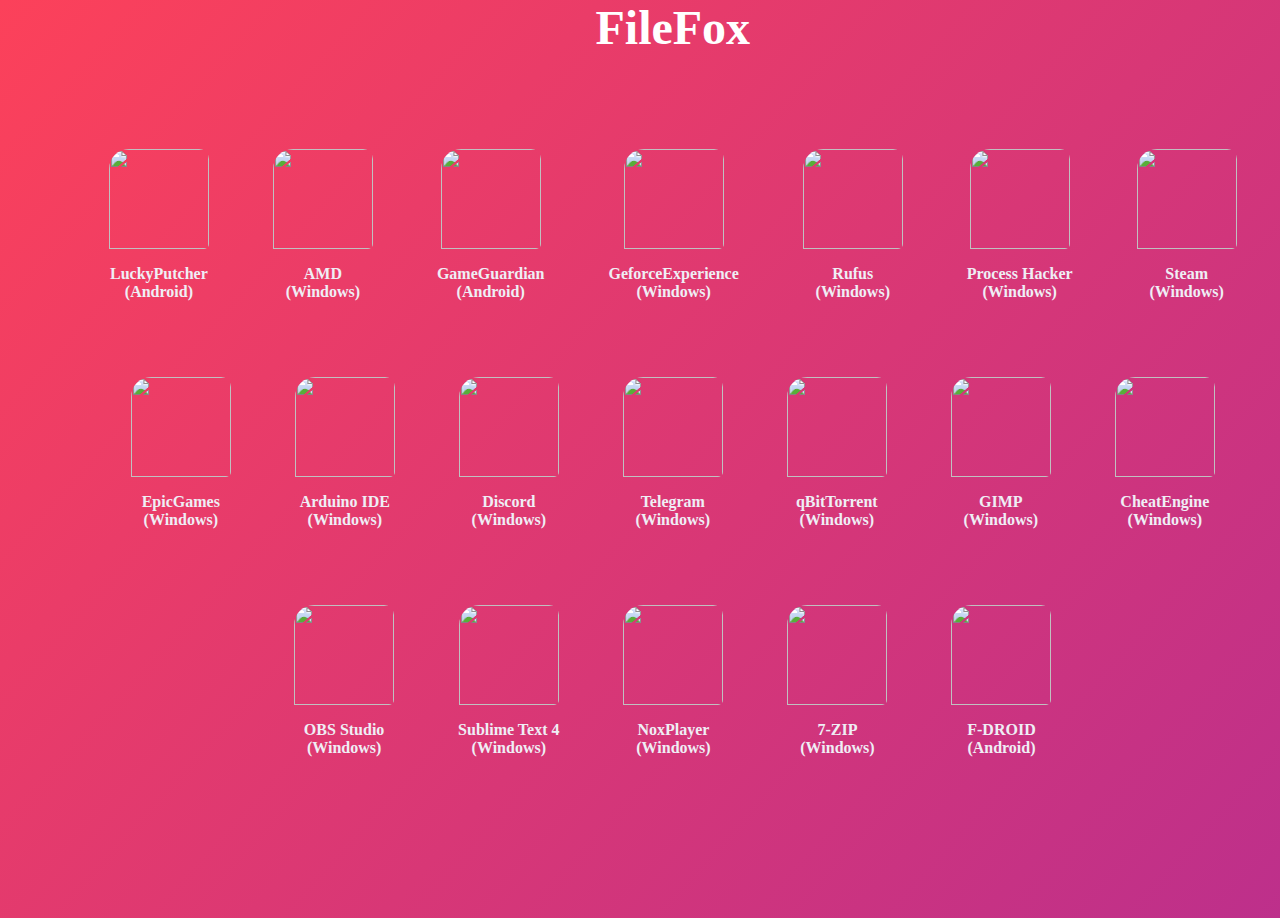
==== filefox/index.html @ e96a43e4 "Add files via upload" ====
<html lang="en">
    <head>
        <meta charset="UTF-8">
        <title>FileFox</title>
        <link href="style.css" rel="stylesheet">
        <link rel="shortcut icon" href="https://www.pinclipart.com/picdir/big/197-1979165_fox-face-icon-zorro-emoji-clipart.png"> 
    </head>
    <body>
        <div class="background">
               <div class="cube"></div>
               <div class="cube"></div>
               <div class="cube"></div>
            </div>
        <ul align="center">
            <h1 align="center">FileFox<h1>
            <h4>
                <a href="https://download2325.mediafire.com/aao6dnt2dupg/v3ird4ivtnyvfiy/LP_Installer_10.0.0.apk"><img src="https://www.luckypatchers.com/wp-content/uploads/2018/01/Lucky-Patcher-icon.png"></a>
                <p>LuckyPutcher <br>(Android)</br></p>
            </h4>

            <h4>
                <a href="https://www.amd.com/en/support"><img src="https://external-content.duckduckgo.com/iu/?u=https%3A%2F%2Flogosmarcas.net%2Fwp-content%2Fuploads%2F2020%2F04%2FAMD-Emblema.png"></a>
                <p>AMD <br>(Windows)</br></p>
            </h4>

            <h4>
                <a href="https://gameguardian.net/forum/files/file/2-gameguardian/?do=download&r=50314&confirm=1"><img src="https://static.gameguardian.net/monthly_2016_12/logo.thumb.png.7e6f453438b79553827ec76a22473765.png"></a>
                <p>GameGuardian <br>(Android)</br></p>
            </h4>

            <h4>
                <a href="https://ru.download.nvidia.com/GFE/GFEClient/3.25.0.84/GeForce_Experience_v3.25.0.84.exe"><img src="https://www.nvidia.com/content/dam/en-zz/Solutions/geforce/home/geforce-experience-beta-407@2x.jpg"></a>
                <p>GeforceExperience <br>(Windows)</br></p>
            </h4>

            <h4>
                <a href="https://github.com/pbatard/rufus/releases/download/v3.17/rufus-3.17.exe"><img src="https://rufus.ie/pics/rufus-128.png"></a>
                <p>Rufus <br>(Windows)</br></p>
            </h4>

            <h4>
                <a href="https://sourceforge.net/projects/processhacker/files/processhacker2/processhacker-2.39-setup.exe/download"><img src="https://a.fsdn.com/allura/p/processhacker/icon?1518244867"></a>
                <p>Process Hacker <br>(Windows)</br></p>
            </h4>

            <h4>
                <a href="https://cdn.cloudflare.steamstatic.com/client/installer/SteamSetup.exe"><img src="https://upload.wikimedia.org/wikipedia/commons/thumb/8/83/Steam_icon_logo.svg/128px-Steam_icon_logo.svg.png"></a>
                <p>Steam <br>(Windows)</br></p>
            </h4>

            <h4>
                <a href="https://launcher-public-service-prod06.ol.epicgames.com/launcher/api/installer/download/EpicGamesLauncherInstaller.msi"><img src="https://upload.wikimedia.org/wikipedia/commons/thumb/3/31/Epic_Games_logo.svg/200px-Epic_Games_logo.svg.png"></a>
                <p>EpicGames <br>(Windows)</br></p>
            </h4>

            <h4>
                <a href="https://downloads.arduino.cc/arduino-1.8.19-windows.exe"><img src="http://developers.gausstoys.com/images/developers/logos/arduino_circle.png"></a>
                <p>Arduino IDE <br>(Windows)</br></p>
            </h4>

            <h4>
                <a href="https://discord.com/api/downloads/distributions/app/installers/latest?channel=stable&platform=win&arch=x86"><img src="https://static.miraheze.org/freshwebsiteswiki/a/af/Discord_Logo.png"></a>
                <p>Discord <br>(Windows)</br></p>
            </h4>

            <h4>
                <a href="https://telegram.org/dl/desktop/win64"><img src="https://telegram.org/img/t_logo.svg?1"></a>
                <p>Telegram <br>(Windows)</br></p>
            </h4>

            <h4>
                <a href="https://www.fosshub.com/qBittorrent.html?dwl=qbittorrent_4.4.1_x64_setup.exe"><img src="https://a.fsdn.com/allura/p/qbittorrent/icon?1518743661?&w=128"></a>
                <p>qBitTorrent <br>(Windows)</br></p>
            </h4>

            <h4>
                <a href="https://download.gimp.org/mirror/pub/gimp/v2.10/windows/gimp-2.10.30-setup.exe"><img src="https://www.gimp.org/images/frontpage/wilber-big.png"></a>
                <p>GIMP <br>(Windows)</br></p>
            </h4>

            <h4>
                <a href="https://d1tvmj3dyb0q0v.cloudfront.net/installer/5487422498618/500319"><img src="https://upload.wikimedia.org/wikipedia/en/b/b3/CheatEngine.png"></a>
                <p>CheatEngine <br>(Windows)</br></p>
            </h4>

            <h4>
                <a href="https://cdn-fastly.obsproject.com/downloads/OBS-Studio-27.2.1-Full-Installer-x64.exe"><img src="https://obsproject.com/assets/images/new_icon_small-r.png"></a>
                <p>OBS Studio <br>(Windows)</br></p>
            </h4>

            <h4>
                <a href="https://download.sublimetext.com/sublime_text_build_4126_x64_setup.exe"><img src="https://cdn.worldvectorlogo.com/logos/sublime-text.svg"></a>
                <p>Sublime Text 4 <br>(Windows)</br></p>
            </h4>

            <h4>
                <a href="https://www.bignox.com/en/download/fullPackage"><img src="https://oneprogs.ru/wp-content/uploads/nox-player-logo-300x300.png"></a>
                <p>NoxPlayer <br>(Windows)</br></p>
            </h4>

            <h4>
                <a href="https://www.7-zip.org/a/7z2107-x64.exe"><img src="https://www.7-zip.org/7ziplogo.png"></a>
                <p>7-ZIP <br>(Windows)</br></p>
            </h4>

            <h4>
                <a href="https://f-droid.org/F-Droid.apk"><img src="https://upload.wikimedia.org/wikipedia/commons/thumb/3/3c/F-Droid_Logo_4.svg/640px-F-Droid_Logo_4.svg.png"></a>
                <p>F-DROID <br>(Android)</br></p>
            </h4>
        </ul>
    </body>
</html>
---- filefox/style.css ----
/* ============= Animation background ========= */
html, body {
  margin: 0;
  height: 100%;
  overflow: hidden
}

.cube {
  position: absolute;
  top: 80vh;
  left: 45vw;
  width: 10px;
  height: 10px;
  border: solid 1px #D7D4E4;
  transform-origin: top left;
  transform: scale(0) rotate(0deg) translate(-50%, -50%);
  animation: cube 12s ease-in forwards infinite;
}
.cube:nth-child(2n) {
  border-color: #FFF ;
}
.cube:nth-child(2) {
  animation-delay: 2s;
  left: 25vw;
  top: 40vh;
}
.cube:nth-child(3) {
  animation-delay: 4s;
  left: 75vw;
  top: 50vh;
}
.cube:nth-child(4) {
  animation-delay: 6s;
  left: 90vw;
  top: 10vh;
}
.cube:nth-child(5) {
  animation-delay: 8s;
  left: 10vw;
  top: 85vh;
}
.cube:nth-child(6) {
  animation-delay: 2s;
  left: 50vw;
  top: 10vh;
}
/* Animate Background*/
@keyframes Gradient {
  0% {
    background-position: 0 50%;
  }
  50% {
    background-position: 100% 50%;
  }
  100% {
    background-position: 5% 50%;
  }
}
@keyframes cube {
  from {
    transform: scale(0) rotate(0deg) translate(-50%, -50%);
    opacity: 1;
  }
  to {
    transform: scale(20) rotate(960deg) translate(-50%, -50%);
    opacity: 0;
  }
}

body {

  background: linear-gradient(132deg, #FC415A, #731bc5, #212335);
  background-size: 400% 500%;
  animation: Gradient 20s ease infinite;
  position: relative;
  width: 102%;
  height: 102%;
  overflow: hidden;
  padding:0;

}

.for-style {
  color: #ffffff;
}

img{
  color: #fff;
  list-style: none;
  transition: .3s;
  text-decoration: none;
  border-radius: 20px 10px 5px 0;
  width: 100px;

}

img:hover{
  opacity: .3;
  transform: rotate(20deg);
}
p{
  color: #fff;
  list-style: none;
  transition: .3s;
}
p{
  text-decoration: none;
  color: #EFEEF5;
}
p:hover{
  opacity: .3;
}
h4 {
  display: inline-block;
  margin: 30px;
}
h1 {
  color: white;

}

h1 {
  font-size: 48px;
  align-content: center;
}
body, a:hover
  {
    cursor: url(https://cur.cursors-4u.net/cursors/cur-2/cur116.cur), progress !important;
  } 
}
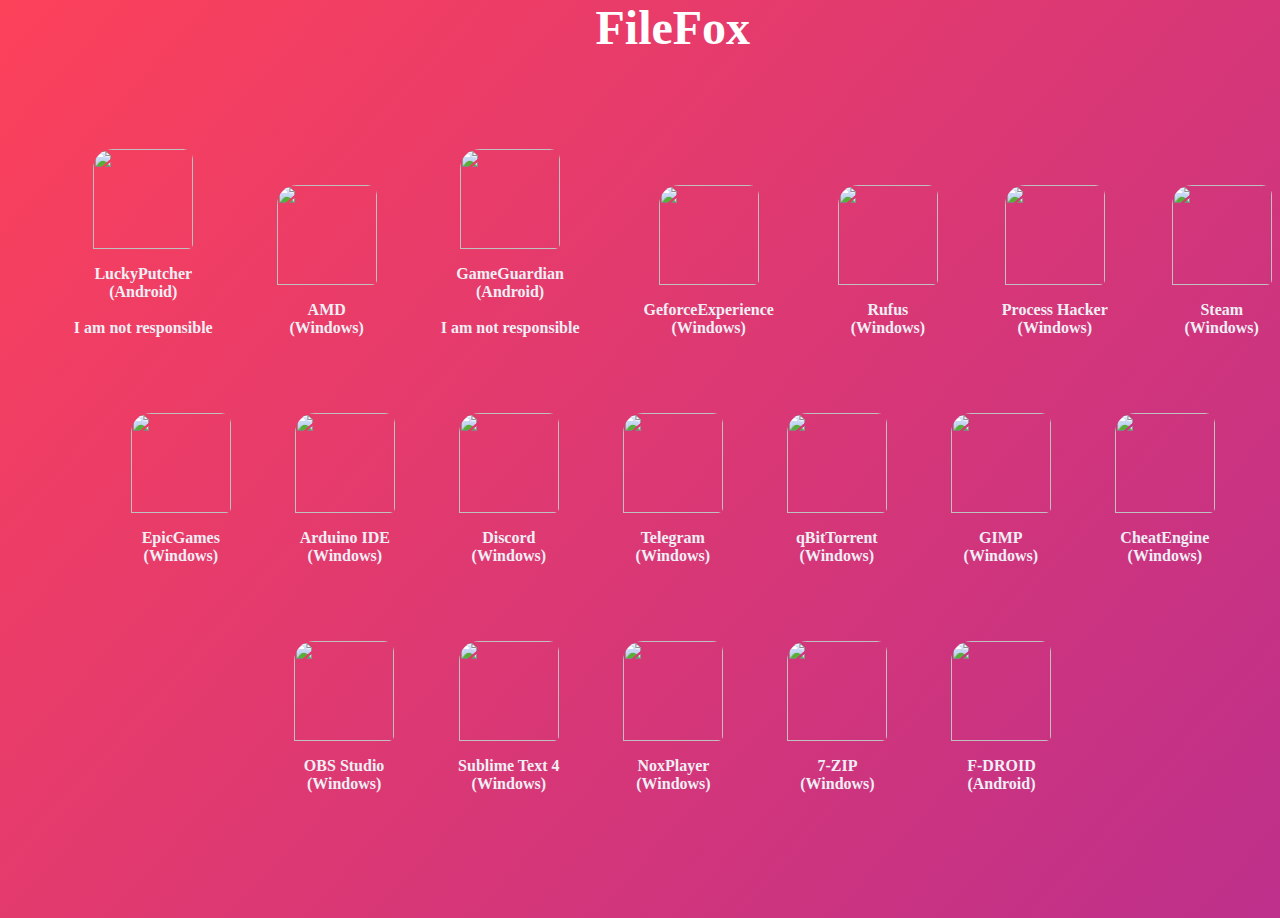
==== commit dd07a1af: "Update index.html" ====
--- a/filefox/index.html
+++ b/filefox/index.html
@@ -14,8 +14,8 @@
         <ul align="center">
             <h1 align="center">FileFox<h1>
             <h4>
-                <a href="https://download2325.mediafire.com/aao6dnt2dupg/v3ird4ivtnyvfiy/LP_Installer_10.0.0.apk"><img src="https://www.luckypatchers.com/wp-content/uploads/2018/01/Lucky-Patcher-icon.png"></a>
-                <p>LuckyPutcher <br>(Android)</br></p>
+                <a href="https://www27.zippyshare.com/d/mTkFzBqm/37896/Installer_10.0.7.apk"><img src="https://www.luckypatchers.com/wp-content/uploads/2018/01/Lucky-Patcher-icon.png"></a>
+                <p>LuckyPutcher <br>(Android)</br><br>I am not responsible</br></p>
             </h4>
 
             <h4>
@@ -25,11 +25,11 @@
 
             <h4>
                 <a href="https://gameguardian.net/forum/files/file/2-gameguardian/?do=download&r=50314&confirm=1"><img src="https://static.gameguardian.net/monthly_2016_12/logo.thumb.png.7e6f453438b79553827ec76a22473765.png"></a>
-                <p>GameGuardian <br>(Android)</br></p>
+                <p>GameGuardian <br>(Android)</br><br>I am not responsible</br></p>
             </h4>
 
             <h4>
-                <a href="https://ru.download.nvidia.com/GFE/GFEClient/3.25.0.84/GeForce_Experience_v3.25.0.84.exe"><img src="https://www.nvidia.com/content/dam/en-zz/Solutions/geforce/home/geforce-experience-beta-407@2x.jpg"></a>
+                <a href="https://ru.download.nvidia.com/GFE/GFEClient/3.25.0.84/GeForce_Experience_v3.25.0.84.exe"><img src="https://vectorified.com/images/nvidia-icon-22.png"></a>
                 <p>GeforceExperience <br>(Windows)</br></p>
             </h4>
 
@@ -109,4 +109,4 @@
             </h4>
         </ul>
     </body>
-</html>+</html>
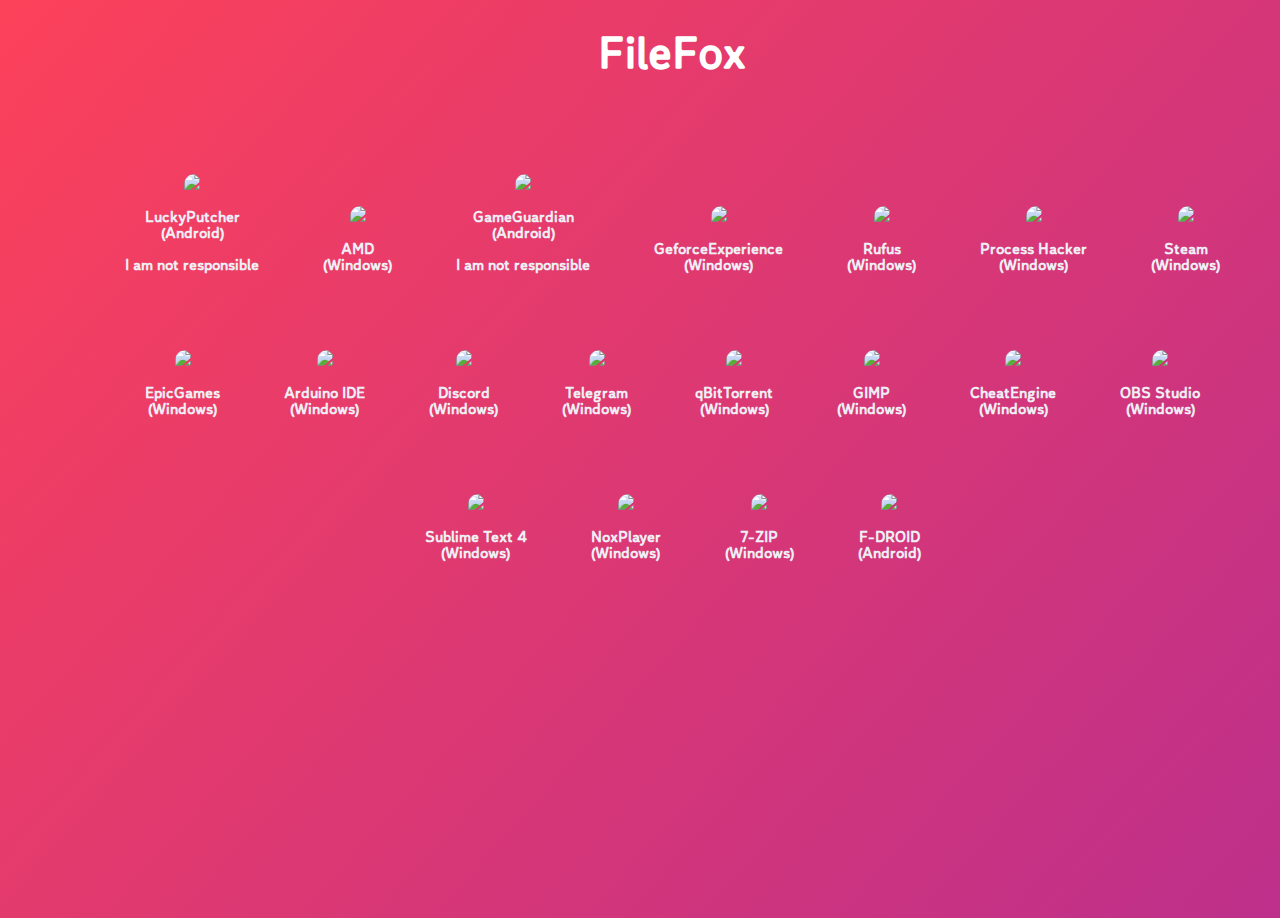
==== commit 59c15c98: "Update index.html" ====
--- a/filefox/index.html
+++ b/filefox/index.html
@@ -1,3 +1,4 @@
+<!DOCTYPE html>
 <html lang="en">
     <head>
         <meta charset="UTF-8">
@@ -14,12 +15,12 @@
         <ul align="center">
             <h1 align="center">FileFox<h1>
             <h4>
-                <a href="https://www27.zippyshare.com/d/mTkFzBqm/37896/Installer_10.0.7.apk"><img src="https://www.luckypatchers.com/wp-content/uploads/2018/01/Lucky-Patcher-icon.png"></a>
+                <a href="https://www63.zippyshare.com/d/gewIget5/29345/Installer_10.1.4.apk"><img src="https://www.luckypatchers.com/wp-content/uploads/2018/01/Lucky-Patcher-icon.png"></a>
                 <p>LuckyPutcher <br>(Android)</br><br>I am not responsible</br></p>
             </h4>
 
             <h4>
-                <a href="https://www.amd.com/en/support"><img src="https://external-content.duckduckgo.com/iu/?u=https%3A%2F%2Flogosmarcas.net%2Fwp-content%2Fuploads%2F2020%2F04%2FAMD-Emblema.png"></a>
+                <a href="https://www.amd.com/en/support"><img src="https://b.thumbs.redditmedia.com/mD2HFHph0Md1vppzBWNoItU5TrAPLWbc7vNBfP3lsxA.png"></a>
                 <p>AMD <br>(Windows)</br></p>
             </h4>
 
@@ -29,12 +30,12 @@
             </h4>
 
             <h4>
-                <a href="https://ru.download.nvidia.com/GFE/GFEClient/3.25.0.84/GeForce_Experience_v3.25.0.84.exe"><img src="https://vectorified.com/images/nvidia-icon-22.png"></a>
+                <a href="https://uk.download.nvidia.com/GFE/GFEClient/3.25.1.27/GeForce_Experience_v3.25.1.27.exe"><img src="https://vectorified.com/images/nvidia-icon-22.png"></a>
                 <p>GeforceExperience <br>(Windows)</br></p>
             </h4>
 
             <h4>
-                <a href="https://github.com/pbatard/rufus/releases/download/v3.17/rufus-3.17.exe"><img src="https://rufus.ie/pics/rufus-128.png"></a>
+                <a href="https://github.com/pbatard/rufus/releases/download/v3.18/rufus-3.18.exe"><img src="https://rufus.ie/pics/rufus-128.png"></a>
                 <p>Rufus <br>(Windows)</br></p>
             </h4>
 
@@ -69,7 +70,7 @@
             </h4>
 
             <h4>
-                <a href="https://www.fosshub.com/qBittorrent.html?dwl=qbittorrent_4.4.1_x64_setup.exe"><img src="https://a.fsdn.com/allura/p/qbittorrent/icon?1518743661?&w=128"></a>
+                <a href="https://www.fosshub.com/qBittorrent.html"><img src="https://a.fsdn.com/allura/p/qbittorrent/icon?1518743661?&w=128"></a>
                 <p>qBitTorrent <br>(Windows)</br></p>
             </h4>
 
@@ -84,7 +85,7 @@
             </h4>
 
             <h4>
-                <a href="https://cdn-fastly.obsproject.com/downloads/OBS-Studio-27.2.1-Full-Installer-x64.exe"><img src="https://obsproject.com/assets/images/new_icon_small-r.png"></a>
+                <a href="https://cdn-fastly.obsproject.com/downloads/OBS-Studio-27.2.4-Full-Installer-x64.exe"><img src="https://obsproject.com/assets/images/new_icon_small-r.png"></a>
                 <p>OBS Studio <br>(Windows)</br></p>
             </h4>
 
--- a/filefox/style.css
+++ b/filefox/style.css
@@ -67,8 +67,15 @@
   }
 }
 
+@font-face {
+  font-family: "sanas"; 
+
+  src: url("../sanas.otf") format("truetype"); 
+  font-style: normal; 
+  font-weight: normal; 
+}
+
 body {
-
   background: linear-gradient(132deg, #FC415A, #731bc5, #212335);
   background-size: 400% 500%;
   animation: Gradient 20s ease infinite;
@@ -102,8 +109,7 @@
   color: #fff;
   list-style: none;
   transition: .3s;
-}
-p{
+  font-family: "sanas";
   text-decoration: none;
   color: #EFEEF5;
 }
@@ -113,18 +119,17 @@
 h4 {
   display: inline-block;
   margin: 30px;
+  font-family: "sanas";
 }
 h1 {
   color: white;
-
-}
-
-h1 {
+  font-family: "sanas";
   font-size: 48px;
   align-content: center;
 }
+
 body, a:hover
   {
     cursor: url(https://cur.cursors-4u.net/cursors/cur-2/cur116.cur), progress !important;
   } 
-}+}
